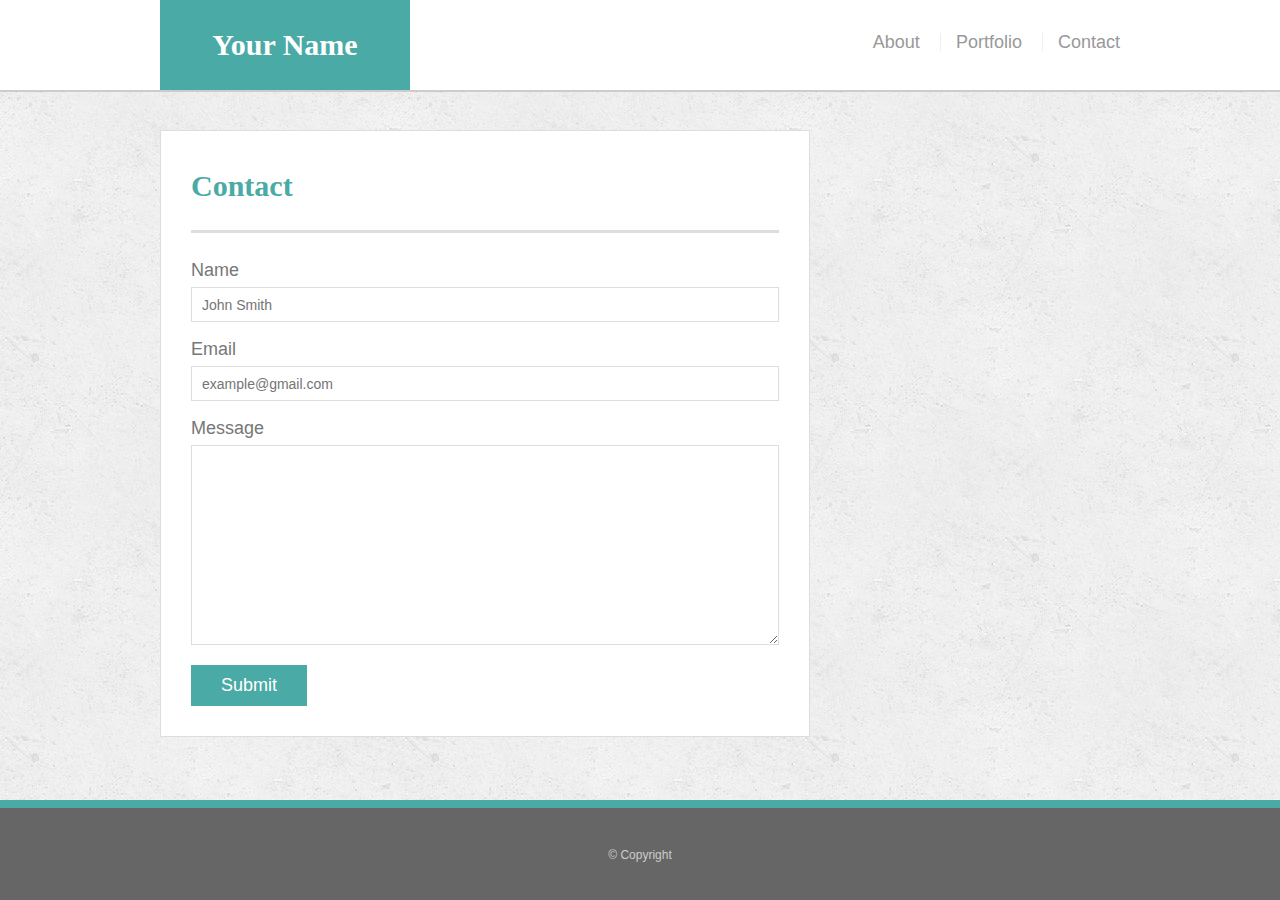
==== contact.html @ a47680bc "adding initial files." ====
<!doctype html>
<html lang="en-us">
<head>
  <meta charset="UTF-8">
  <meta name="viewport" content="width=device-width, initial-scale=1.0">
  <title>Contact | Your Name</title>
  <link rel="stylesheet" type="text/css" href="assets/css/style.css">
</head>
<body>

<div class="wrapper">

  <header id="masthead">
    <div class="container">
      <a href="index.html" id="logo">Your Name</a>
      <nav>
        <ul>
          <li><a href="index.html">About</a></li>
          <li><a href="portfolio.html">Portfolio</a></li>
          <li><a href="contact.html">Contact</a></li>
        </ul>
      </nav>
    </div>
  </header>

  <main class="container">
    <section class="main-section">
      <h1>Contact</h1>

      <form id="contact-form">
        <ul>
          <li>
            <label for="name">Name</label>
            <input type="text" id="name" name="name" placeholder="John Smith" required="required">
          </li>
          <li>
            <label for="email">Email</label>
            <input type="email" id="email" name="email" placeholder="example@gmail.com" required="required">
          </li>
          <li>
            <label for="message">Message</label>
            <textarea id="message" name="message" required="required"></textarea>
          </li>
        </ul>
        <input type="submit">
      </form>

    </section>

  </main>
  <div class="push"></div>
</div>

  <footer>
    <div class="container">
      &copy; Copyright
    </div>
  </footer>
</body>
</html>
---- assets/css/style.css ----
@import url("reset.css");

body {
  font-family: Arial, "Helvetica Neue", Helvetica, sans-serif;

  /* Typography */
  font-size: 18px;
  line-height: 34px;
  color: #777;

  /* Visual */
  background: url("../images/concrete_seamless.png");
}

* {
  /* Box-model */
  box-sizing: border-box;

  /* Positioning */
  margin: 0;
}

html,
body {
  height: 100%;
}

/* general */

.wrapper {
  height: auto !important;
  height: 100%;

  /* Box-model */
  min-height: 100%;

  /* Positioning */
  margin: 0 auto -100px;
}

.container {
  /* Box-model */
  width: 100%;
  max-width: 960px;

  /* Positioning */
  margin: 0 auto;
  clear: both;
}

h1,
h2,
h3,
p {
  margin-bottom: 20px;
}

p:last-child {
  margin-bottom: 0;
}

h1,
h2,
h3 {
  /* Typography */
  font-family: Georgia, Times, "Times New Roman", serif;
  font-weight: 700;
  color: #4aaaa5;
}

h1 {
  /* Box-model */
  padding-bottom: 20px;

  /* Typography */
  font-size: 30px;
  line-height: 49px;

  /* Visual */
  border-bottom: 3px solid #ddd;
}

h2,
h3 {
  font-size: 22px;
}

/* header */

#masthead {
  position: fixed;
  z-index: 99;

  /* Box-model */
  width: 100%;

  /* Positioning */
  margin: 0 0 30px;
  overflow: auto;

  /* Typography */
  color: #fff;
  background: #fff;

  /* Visual */
  border-bottom: 2px solid #ccc;
}

#logo {
  float: left;

  /* Box-model */
  width: 250px;
  height: 90px;

  /* Typography */
  font-family: Georgia, Times, "Times New Roman", serif;
  font-size: 30px;
  font-weight: 700;
  line-height: 90px;
  color: #fff;
  text-align: center;
  text-decoration: none;

  /* Visual */
  background: #4aaaa5;
}

nav {
  /* Box-model */
  float: right;

  /* Positioning */
  margin-top: 25px;
}

nav li {
  display: inline-block;

  /* Box-model */
  padding-left: 15px;

  /* Positioning */
  margin-left: 15px;

  /* Typography */
  line-height: 18px;

  /* Visual */
  border-left: 1px solid #efefef;
}

nav a {
  /* Typography */
  color: #999;
  text-decoration: none;
}

nav a:hover {
  color: #666;
}

nav li:first-child {
  /* Box-model */
  padding-left: 0;

  /* Positioning */
  margin-left: 0;

  /* Visual */
  border-left: 0 none;
}

/* footer */

footer,
.push {
  height: 100px;
}

footer {
  /* Box-model */
  padding: 30px 0;

  /* Positioning */
  clear: both;
  font-size: 12px;

  /* Typography */
  color: #ccc;
  text-align: center;

  /* Visual */
  background: #666;
  border-top: 8px solid #4aaaa5;
}

/* sidebar */

.sidebar {
  float: right;
  width: 100%;
  max-width: 270px;

  /* Box-model */
  padding: 30px;

  /* Positioning */
  margin-bottom: 20px;
  background: #fff;

  /* Visual */
  border: 1px solid #ddd;
}

h3,
.sidebar h2 {
  /* Box-model */
  padding-bottom: 20px;

  /* Positioning */
  margin-bottom: 15px;

  /* Typography */
  line-height: 22px;

  /* Visual */
  border-bottom: 2px solid #eee;
}

.sidebar li {
  /* Box-model */
  float: left;
  width: 62px;
  height: 62px;

  /* Positioning */
  margin-top: 8px;
  margin-right: 10px;
}

.sidebar img {
  max-width: 100%;
}

.sidebar li:last-child {
  margin-right: 0;
}

/* main */

main {
  padding-top: 130px;
}

.main-section {
  float: left;
  width: 100%;
  max-width: 650px;

  /* Box-model */
  padding: 30px;

  /* Positioning */
  margin: 0 0 40px;
  background: #fff;

  /* Visual */
  border: 1px solid #ddd;
}

/* portfolio page */

.work {
  /* Positioning */
  position: relative;
  float: left;

  /* Box-model */
  width: 274px;
  margin: 20px 0 25px;
  overflow: auto;
}

.work:nth-child(even) {
  margin-right: 40px;
}

.work img {
  /* Box-model */
  width: 100%;

  /* Visual */
  border: 0 none;

  /* Misc */
  opacity: 0.8;
}

.work h3 {
  /* Positioning */
  position: absolute;
  bottom: 20px;
  width: 100%;

  /* Box-model */
  padding: 15px;
  margin-bottom: 0;
  font-weight: 300;
  line-height: 30px;

  /* Typography */

  color: #fff;
  text-align: center;
  background: #4aaaa5;

  /* Visual */
  border-bottom: 0;
}

.auth-image {
  float: left;

  /* Box-model */
  width: 200px;
  height: auto;
  margin-top: 10px;

  /* Positioning */
  margin-right: 25px;
}

/* contact page */

#contact-form ul {
  margin-bottom: 20px;
}

#contact-form li {
  margin-bottom: 10px;
}

label,
input[type=text],
input[type=email],
textarea {
  /* Box-model */
  display: block;
  width: 100%;
}

input[type=text],
input[type=email],
textarea {
  /* Box-model */
  height: 35px;
  padding: 0 10px;

  /* Typography */
  font-size: 14px;

  /* Visual */
  border: 1px solid #ddd;
}

textarea {
  height: 200px;
}

input[type=submit] {
  /* Box-model */
  padding: 10px 30px;
  font-size: 18px;

  /* Typography */
  color: #fff;

  /* Misc */
  cursor: pointer;
  background: #4aaaa5;

  /* Visual */
  border: 0 none;

}
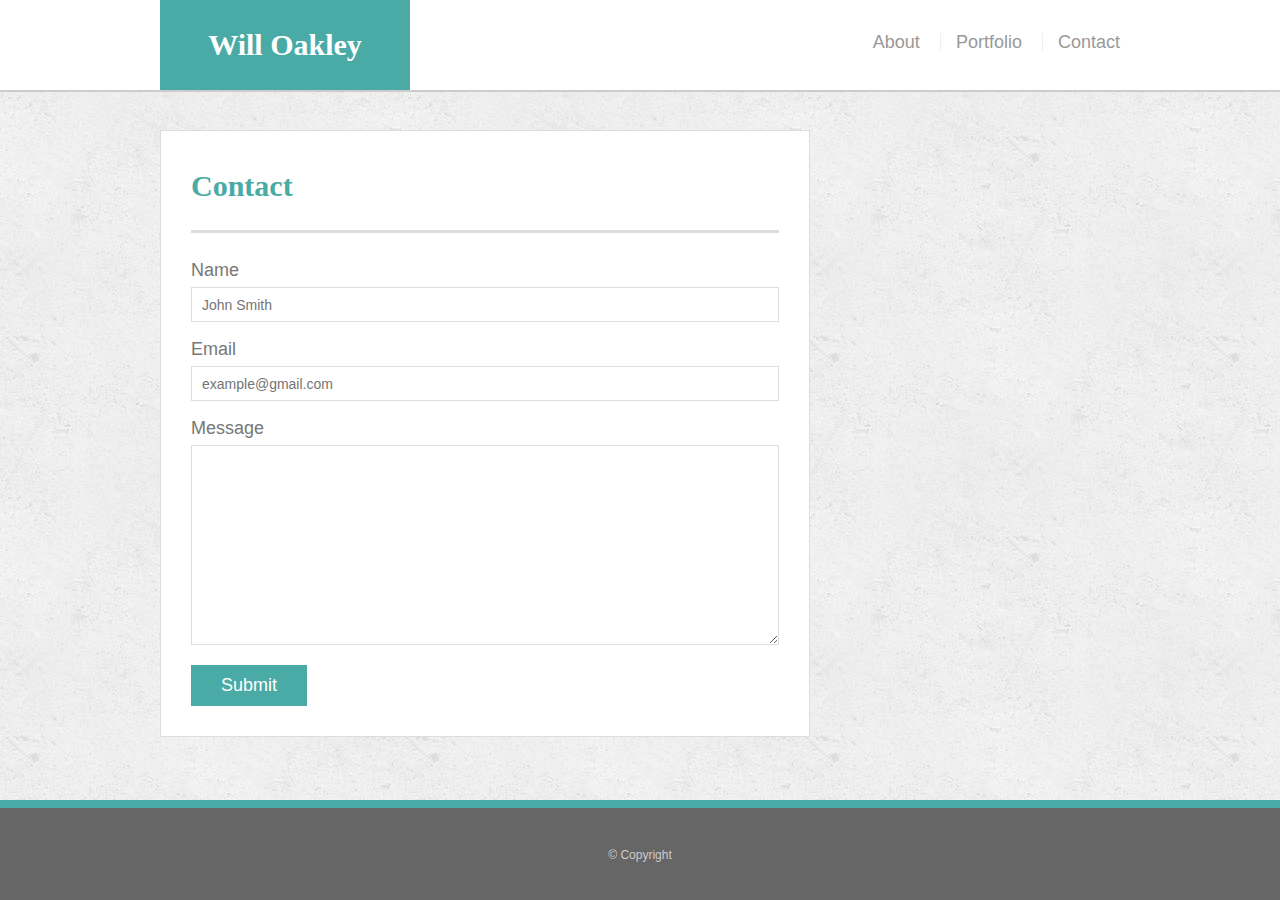
==== commit 87b48562: "Updating with latest projects." ====
--- a/contact.html
+++ b/contact.html
@@ -12,7 +12,7 @@
 
   <header id="masthead">
     <div class="container">
-      <a href="index.html" id="logo">Your Name</a>
+      <a href="index.html" id="logo">Will Oakley</a>
       <nav>
         <ul>
           <li><a href="index.html">About</a></li>
--- a/assets/css/style.css
+++ b/assets/css/style.css
@@ -383,4 +383,92 @@
   /* Visual */
   border: 0 none;
 
+}
+
+@media screen and (max-width: 768px) {
+  .container {
+    max-width: 720px;
+  }
+
+  .main-section {
+    max-width: 720px;
+  }
+
+  .auth-image {
+    width: 50%;
+    padding-bottom: 20px;
+  }
+
+  .work {
+    width: 46%;
+  }
+
+  .work:nth-child(even) {
+    margin-right: 50px;
+  }
+}
+
+@media screen and (max-width: 640px) {
+  header {
+    position: static;
+  }
+
+  #logo {
+    width: 100%;
+    height: 60px;
+    font-size: 20px;
+    line-height: 60px;
+  }
+
+  nav {
+    width: 100%;
+    height: 35px;
+    font-size: 12px;
+    text-align: center;
+    padding-bottom: 1.1rem;
+    margin-top: 0;
+  }
+
+  #masthead {
+    margin-bottom: 15px;
+  }
+
+  main {
+    padding-top: 115px;
+  }
+
+.main-section {
+    padding: 20px;
+    width: 95%;
+    margin: 0px 10px 40px;
+}
+
+  h1 {
+    font-size: 20px;
+    padding-bottom: 10px;
+  }
+
+  .auth-image {
+    margin: 0px auto 10px;
+    width: 100%;
+  }
+
+  p {
+    font-size: 14px;
+    line-height: 175%;
+  }
+
+  footer {
+    font-size: 10px;
+    height: 50px;
+    line-height: 75%;
+  }
+  
+  .work {
+    width: 100%;
+  }
+
+  h3 {
+    font-size: 18px;
+  }
 }